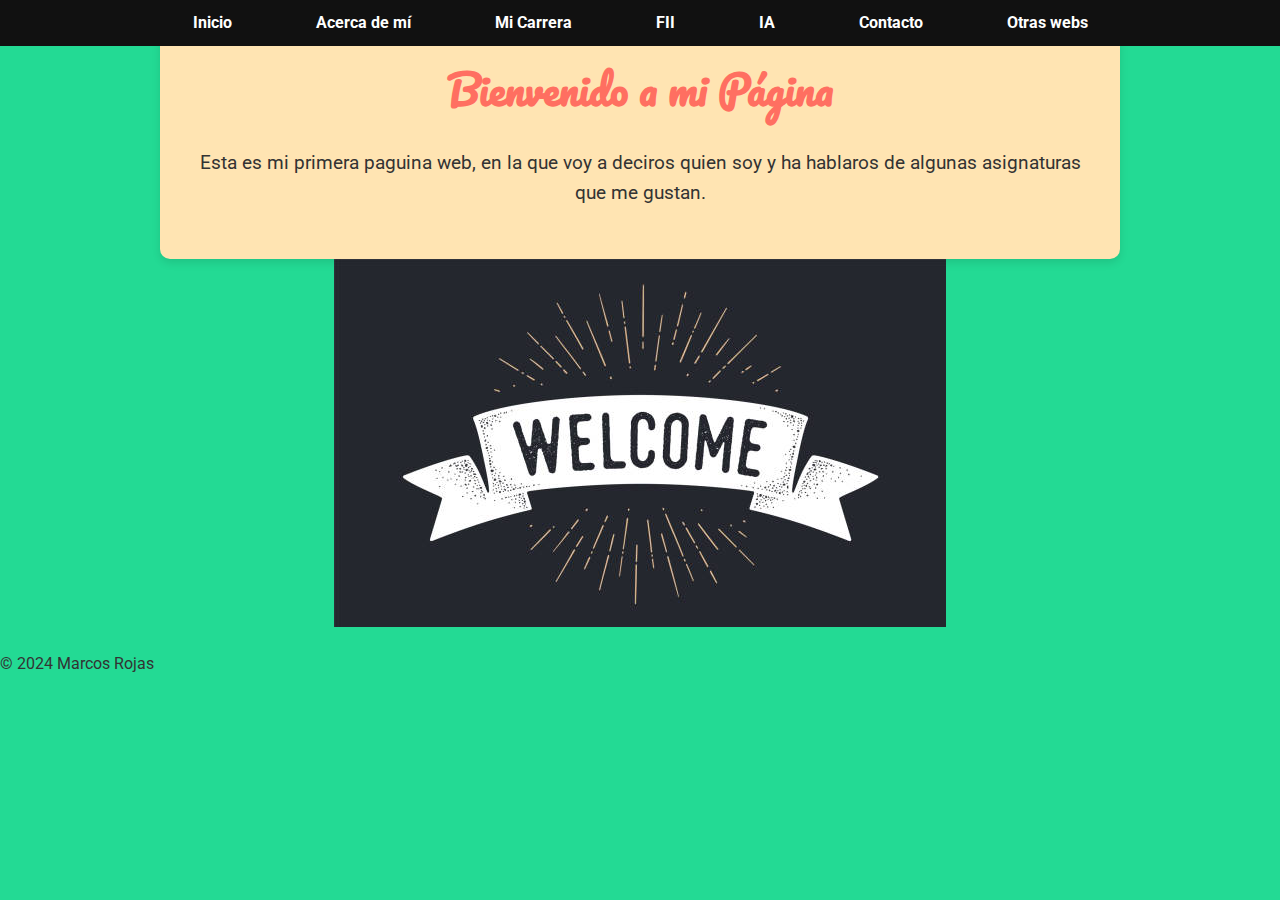
==== mi_sitio_web/index.html @ f2816a08 "Add files via upload" ====
<!DOCTYPE html>
<html lang="en">
<head>
  <meta charset="UTF-8">
  <meta name="viewport" content="width=device-width, initial-scale=1.0">
  <title>Mi web</title>
  <link rel="stylesheet" href="css/styles.css">
</head><link href="https://fonts.googleapis.com/css2?family=Pacifico&family=Roboto:wght@400;700&display=swap" rel="stylesheet">

<body>
  <div class="navbar">
    <a href="index.html">Inicio</a>
    <a href="public/about.html">Acerca de mí</a>
    <a href="public/degree.html">Mi Carrera</a>
    <a href="public/fii.html">FII</a>
    <a href="public/topic.html">IA</a>
    <a href="public/contact.html">Contacto</a>
    <a href="public/net.html">Otras webs</a>
  </div>
  <div class="container index">
    <h1>Bienvenido a mi Página</h1>
    <p>Esta es mi primera paguina web, en la que voy a deciros quien soy y ha hablaros de algunas asignaturas que me gustan.</p>
  </div>
  <center><img src="imagenes/istockphoto-1223088904-612x612.jpg"></center>
  <footer>
    <p>&copy; 2024 Marcos Rojas</p>
  </footer>
</body>
</html>
---- mi_sitio_web/css/styles.css ----
/* General */
body {
  margin: 0;
  font-family: 'Roboto', sans-serif;
  line-height: 1.6;
  background-color: #23da94;
  color: #333;
}

.navbar {
  background-color: #111;
  color: white;
  padding: 10px 0;
  text-align: center;
  position: fixed;
  width: 100%;
  top: 0;
  z-index: 1000;
}

.navbar a {
  text-decoration: none;
  color: white;
  margin: 0 10px;
  padding: 16px 30px;
  font-weight: bold;
  transition: background-color 0.3s;
}

.navbar a:hover {
  background-color: #7c7c7c;
}

.container {
  padding: 100px 20px 20px; 
  max-width: 900px;
  margin: auto;
}

/* Inicio (index.html) */
.container.index {
  background-color: #ffe4b2; 
  border-radius: 10px;
  text-align: center;
  padding: 30px;
  box-shadow: 0 4px 8px rgba(0, 0, 0, 0.1);
}

.container.index h1 {
  font-family: 'Pacifico', cursive;
  font-size: 2.5em;
  color: #ff6f61;
}

.container.index p {
  font-size: 1.2em;
  margin: 20px 0;
}

.container.index img {
  max-width: 80%;
  border-radius: 15px;
  margin-top: 20px;
  box-shadow: 0 4px 10px rgba(0, 0, 0, 0.2);
}

/* Acerca de mí (about.html) */
.container.about {
  display: flex;
  gap: 40px;
  align-items: center;
  background-color: #cce7ff; 
  border-radius: 30px;
  padding: 50px;
}

.container.about img {
  flex: 1;
  max-width: 40%;
  border-radius: 15px;
  box-shadow: 0 4px 8px rgba(0, 0, 0, 0.2);
}

.container.about div {
  flex: 2;
}

.container.about h1 {
  font-family: 'Georgia', serif;
  font-size: 2em;
  color: #003d99;
}

.container.about p {
  font-size: 1.1em;
}

/* Mi Carrera (degree.html) */
.container.degree {
  display: flex;
  flex-direction: row-reverse;
  gap: 50px;
  align-items: center;
  background-color: #ffb3b3; 
  border-radius: 30px;
  padding: 50px;
}

.container.degree img {
  flex: 100;
  max-width: 2000%;
  border-radius: 10000px;
  box-shadow: 0 4px 8px rgba(0, 0, 0, 0.2);
}

.container.degree div {
  flex: 2;
  text-align: justify;
}

.container.degree h1 {
  font-family: 'Verdana', sans-serif;
  font-size: 2em;
  color: #b30000;
}

.container.degree p {
  font-size: 1.1em;
}

/* FII (fii.html) */
.container.fii {
  background-color: #d1ffd1; 
  text-align: center;
  border-radius: 10px;
  padding: 30px;
  box-shadow: 0 4px 8px rgba(0, 0, 0, 0.1);
}

.container.fii h1 {
  font-family: 'Tahoma', sans-serif;
  font-size: 2.2em;
  color: #007700;
}

.container.fii p {
  font-size: 1.1em;
}

.container.fii img {
  max-width: 80%;
  border-radius: 15px;
  margin-top: 20px;
}

/* IA (topic.html) */
.container.topic {
  background-color: #f0e68c; 
  border-radius: 10px;
  padding: 20px;
  text-align: center;
}

.container.topic h1 {
  font-family: 'Courier New', monospace;
  font-size: 2.5em;
  color: #b8860b;
}

.container.topic p {
  font-size: 1.1em;
}

.container.topic img {
  max-width: 80%;
  border-radius: 15px;
  margin-top: 20px;
  box-shadow: 0 4px 10px rgba(0, 0, 0, 0.2);
}

/* Contacto (contact.html) */
.container.contact {
  display: grid;
  grid-template-columns: 1fr 1fr;
  gap: 20px;
  align-items: center;
  background-color: #e6e6fa; 
  border-radius: 180px;
  padding: 250px;
}

.container.contact img {
  max-width: 90%;
  border-radius: 15px;
  box-shadow: 0 4px 8px rgba(0, 0, 0, 0.2);
}

.container.contact div {
  text-align: left;
}

.container.contact h1 {
  font-family: 'Impact', sans-serif;
  font-size: 4em;
  color: #4b0082;
}

.container.contact p {
  font-size: 1.1em;
}
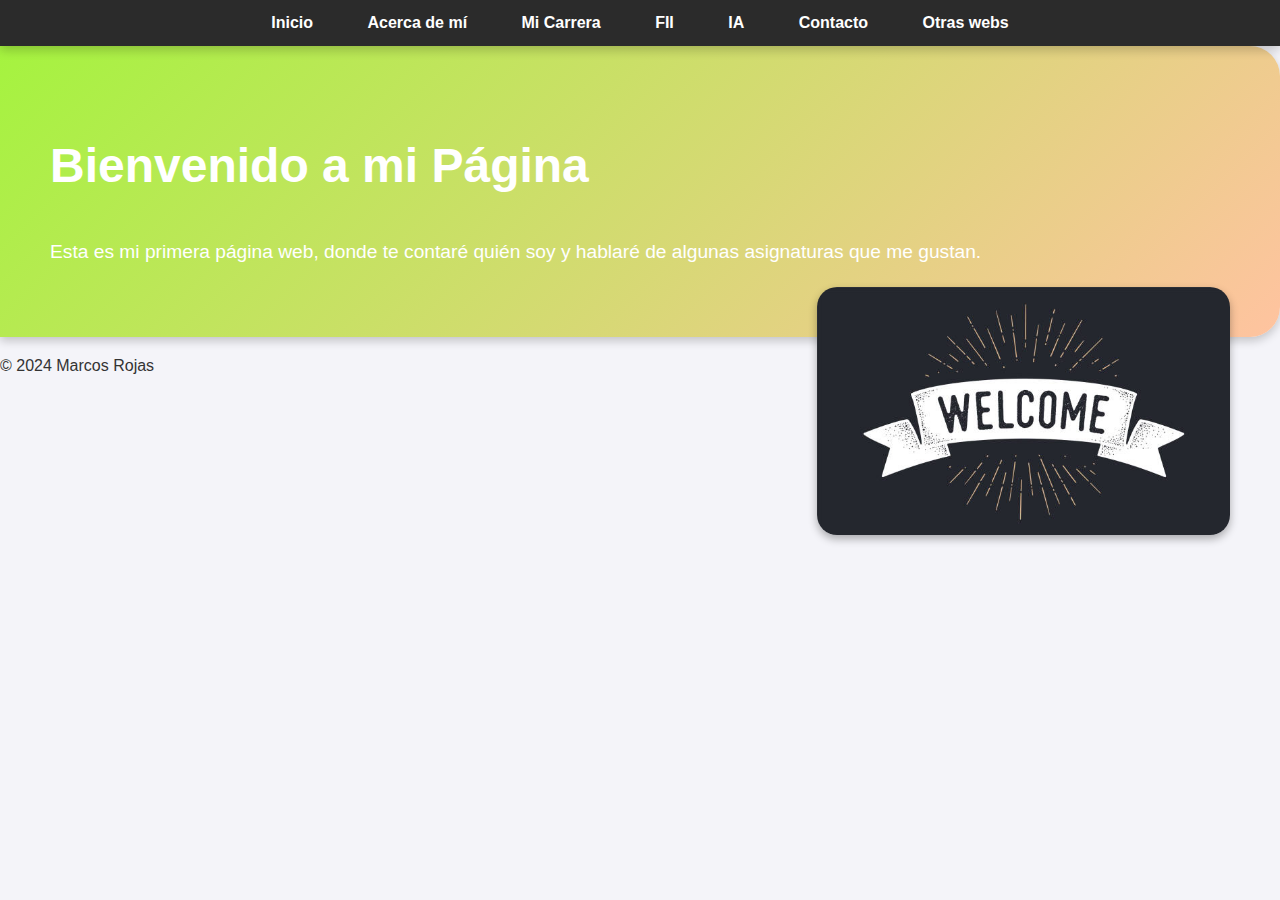
==== commit b0cc8e22: "Add files via upload" ====
--- a/mi_sitio_web/index.html
+++ b/mi_sitio_web/index.html
@@ -3,10 +3,9 @@
 <head>
   <meta charset="UTF-8">
   <meta name="viewport" content="width=device-width, initial-scale=1.0">
-  <title>Mi web</title>
+  <title>Inicio</title>
   <link rel="stylesheet" href="css/styles.css">
-</head><link href="https://fonts.googleapis.com/css2?family=Pacifico&family=Roboto:wght@400;700&display=swap" rel="stylesheet">
-
+</head>
 <body>
   <div class="navbar">
     <a href="index.html">Inicio</a>
@@ -19,12 +18,13 @@
   </div>
   <div class="container index">
     <h1>Bienvenido a mi Página</h1>
-    <p>Esta es mi primera paguina web, en la que voy a deciros quien soy y ha hablaros de algunas asignaturas que me gustan.</p>
+    <p>Esta es mi primera página web, donde te contaré quién soy y hablaré de algunas asignaturas que me gustan.</p>
+    <img src="imagenes/saludo.jpg" alt="Imagen representativa">
   </div>
-  <center><img src="imagenes/istockphoto-1223088904-612x612.jpg"></center>
   <footer>
     <p>&copy; 2024 Marcos Rojas</p>
   </footer>
 </body>
 </html>
 
+
--- a/mi_sitio_web/css/styles.css
+++ b/mi_sitio_web/css/styles.css
@@ -1,210 +1,192 @@
 /* General */
 body {
   margin: 0;
-  font-family: 'Roboto', sans-serif;
+  font-family: 'Helvetica Neue', Arial, sans-serif;
+  background-color: #f4f4f9;
+  color: #333;
   line-height: 1.6;
-  background-color: #23da94;
-  color: #333;
 }
 
 .navbar {
-  background-color: #111;
+  background-color: #2b2b2b;
   color: white;
   padding: 10px 0;
   text-align: center;
-  position: fixed;
-  width: 100%;
+  position: sticky;
   top: 0;
   z-index: 1000;
+  box-shadow: 0 4px 10px rgba(0, 0, 0, 0.2);
 }
 
 .navbar a {
   text-decoration: none;
   color: white;
   margin: 0 10px;
-  padding: 16px 30px;
+  padding: 8px 15px;
   font-weight: bold;
   transition: background-color 0.3s;
 }
 
 .navbar a:hover {
-  background-color: #7c7c7c;
+  background-color: #575757;
 }
 
-.container {
-  padding: 100px 20px 20px; 
-  max-width: 900px;
-  margin: auto;
+/* Index (Inicio) */
+.container.index {
+  text-align: left;
+  background: linear-gradient(135deg, #a5f33f, #ffc3a0);
+  color: white;
+  padding: 50px;
+  border-radius: 0 30px 30px 0;
+  box-shadow: 0 4px 10px rgba(0, 0, 0, 0.2);
 }
 
-/* Inicio (index.html) */
-.container.index {
-  background-color: #ffe4b2; 
-  border-radius: 10px;
-  text-align: center;
-  padding: 30px;
-  box-shadow: 0 4px 8px rgba(0, 0, 0, 0.1);
+.container.index img {
+  max-width: 35%; 
+  float: right;
+  margin: 0 0 20px 20px;
+  border-radius: 20px;
+  box-shadow: 0 4px 8px rgba(0, 0, 0, 0.3);
 }
 
 .container.index h1 {
-  font-family: 'Pacifico', cursive;
-  font-size: 2.5em;
-  color: #ff6f61;
+  font-size: 3em;
+  font-weight: bold;
 }
 
 .container.index p {
   font-size: 1.2em;
-  margin: 20px 0;
+  margin-top: 20px;
 }
 
-.container.index img {
-  max-width: 80%;
+/* About (Currículum) */
+.container.about {
+  display: grid;
+  grid-template-areas:
+    "photo header"
+    "photo details";
+  grid-template-columns: 1fr 2fr;
+  gap: 20px;
+  background: #e6f7ff;
+  padding: 20px;
+  border-radius: 20px;
+  box-shadow: 0 4px 10px rgba(0, 0, 0, 0.1);
+}
+
+.container.about .photo {
+  grid-area: photo;
+  text-align: center;
+}
+
+.container.about .photo img {
+  border-radius: 40%;
+  max-width: 300px; 
+  height: auto;
+  box-shadow: 0 4px 8px rgba(0, 0, 0, 0.2);
+}
+
+.container.about .header {
+  grid-area: header;
+}
+
+.container.about .header h1 {
+  font-size: 2.5em;
+  color: #0073e6;
+  margin-bottom: 10px;
+}
+
+.container.about .header p {
+  font-size: 1.2em;
+}
+
+.container.about .details {
+  grid-area: details;
+}
+
+.container.about .details ul {
+  list-style: none;
+  padding: 0;
+}
+
+.container.about .details ul li {
+  margin-bottom: 15px;
+  padding: 10px;
+  background: white;
   border-radius: 15px;
-  margin-top: 20px;
+  box-shadow: 0 4px 8px rgba(0, 0, 0, 0.1);
+}
+
+/* Degree */
+.container.degree {
+  display: flex;
+  justify-content: space-between;
+  background: linear-gradient(135deg, #fdfbfb, #ebedee);
+  padding: 40px;
+  border-radius: 30px 0 30px 0;
+}
+
+.container.degree img {
+  max-width: 30%; 
+  border-radius: 20px;
   box-shadow: 0 4px 10px rgba(0, 0, 0, 0.2);
 }
 
-/* Acerca de mí (about.html) */
-.container.about {
-  display: flex;
-  gap: 40px;
-  align-items: center;
-  background-color: #cce7ff; 
-  border-radius: 30px;
-  padding: 50px;
+.container.degree div {
+  flex: 1;
+  margin-left: 20px;
 }
 
-.container.about img {
-  flex: 1;
-  max-width: 40%;
+.container.degree h1 {
+  font-size: 2.5em;
+  color: #ff4d4f;
+}
+
+/* Topic */
+.container.topic {
+  background-color: #f3e5f5;
+  text-align: center;
+  padding: 50px;
+  border-radius: 20px;
+}
+
+.container.topic img {
+  margin-top: 20px;
+  border-radius: 15px;
+  max-width: 60%; 
+  box-shadow: 0 4px 10px rgba(0, 0, 0, 0.2);
+}
+
+.container.topic h1 {
+  font-size: 2.5em;
+  color: #9c27b0;
+}
+
+.container.topic p {
+  font-size: 1.1em;
+  max-width: 800px;
+  margin: auto;
+}
+
+/* Contact */
+.container.contact {
+  display: grid;
+  grid-template-columns: 2fr 1fr;
+  gap: 20px;
+  background: #fff3e0;
+  padding: 40px;
+  border-radius: 20px;
+}
+
+.container.contact form {
+  background: white;
+  padding: 20px;
+  border-radius: 15px;
+  box-shadow: 0 4px 8px rgba(0, 0, 0, 0.1);
+}
+
+.container.contact img {
+  max-width: 80%; 
   border-radius: 15px;
   box-shadow: 0 4px 8px rgba(0, 0, 0, 0.2);
 }
 
-.container.about div {
-  flex: 2;
-}
-
-.container.about h1 {
-  font-family: 'Georgia', serif;
-  font-size: 2em;
-  color: #003d99;
-}
-
-.container.about p {
-  font-size: 1.1em;
-}
-
-/* Mi Carrera (degree.html) */
-.container.degree {
-  display: flex;
-  flex-direction: row-reverse;
-  gap: 50px;
-  align-items: center;
-  background-color: #ffb3b3; 
-  border-radius: 30px;
-  padding: 50px;
-}
-
-.container.degree img {
-  flex: 100;
-  max-width: 2000%;
-  border-radius: 10000px;
-  box-shadow: 0 4px 8px rgba(0, 0, 0, 0.2);
-}
-
-.container.degree div {
-  flex: 2;
-  text-align: justify;
-}
-
-.container.degree h1 {
-  font-family: 'Verdana', sans-serif;
-  font-size: 2em;
-  color: #b30000;
-}
-
-.container.degree p {
-  font-size: 1.1em;
-}
-
-/* FII (fii.html) */
-.container.fii {
-  background-color: #d1ffd1; 
-  text-align: center;
-  border-radius: 10px;
-  padding: 30px;
-  box-shadow: 0 4px 8px rgba(0, 0, 0, 0.1);
-}
-
-.container.fii h1 {
-  font-family: 'Tahoma', sans-serif;
-  font-size: 2.2em;
-  color: #007700;
-}
-
-.container.fii p {
-  font-size: 1.1em;
-}
-
-.container.fii img {
-  max-width: 80%;
-  border-radius: 15px;
-  margin-top: 20px;
-}
-
-/* IA (topic.html) */
-.container.topic {
-  background-color: #f0e68c; 
-  border-radius: 10px;
-  padding: 20px;
-  text-align: center;
-}
-
-.container.topic h1 {
-  font-family: 'Courier New', monospace;
-  font-size: 2.5em;
-  color: #b8860b;
-}
-
-.container.topic p {
-  font-size: 1.1em;
-}
-
-.container.topic img {
-  max-width: 80%;
-  border-radius: 15px;
-  margin-top: 20px;
-  box-shadow: 0 4px 10px rgba(0, 0, 0, 0.2);
-}
-
-/* Contacto (contact.html) */
-.container.contact {
-  display: grid;
-  grid-template-columns: 1fr 1fr;
-  gap: 20px;
-  align-items: center;
-  background-color: #e6e6fa; 
-  border-radius: 180px;
-  padding: 250px;
-}
-
-.container.contact img {
-  max-width: 90%;
-  border-radius: 15px;
-  box-shadow: 0 4px 8px rgba(0, 0, 0, 0.2);
-}
-
-.container.contact div {
-  text-align: left;
-}
-
-.container.contact h1 {
-  font-family: 'Impact', sans-serif;
-  font-size: 4em;
-  color: #4b0082;
-}
-
-.container.contact p {
-  font-size: 1.1em;
-}
